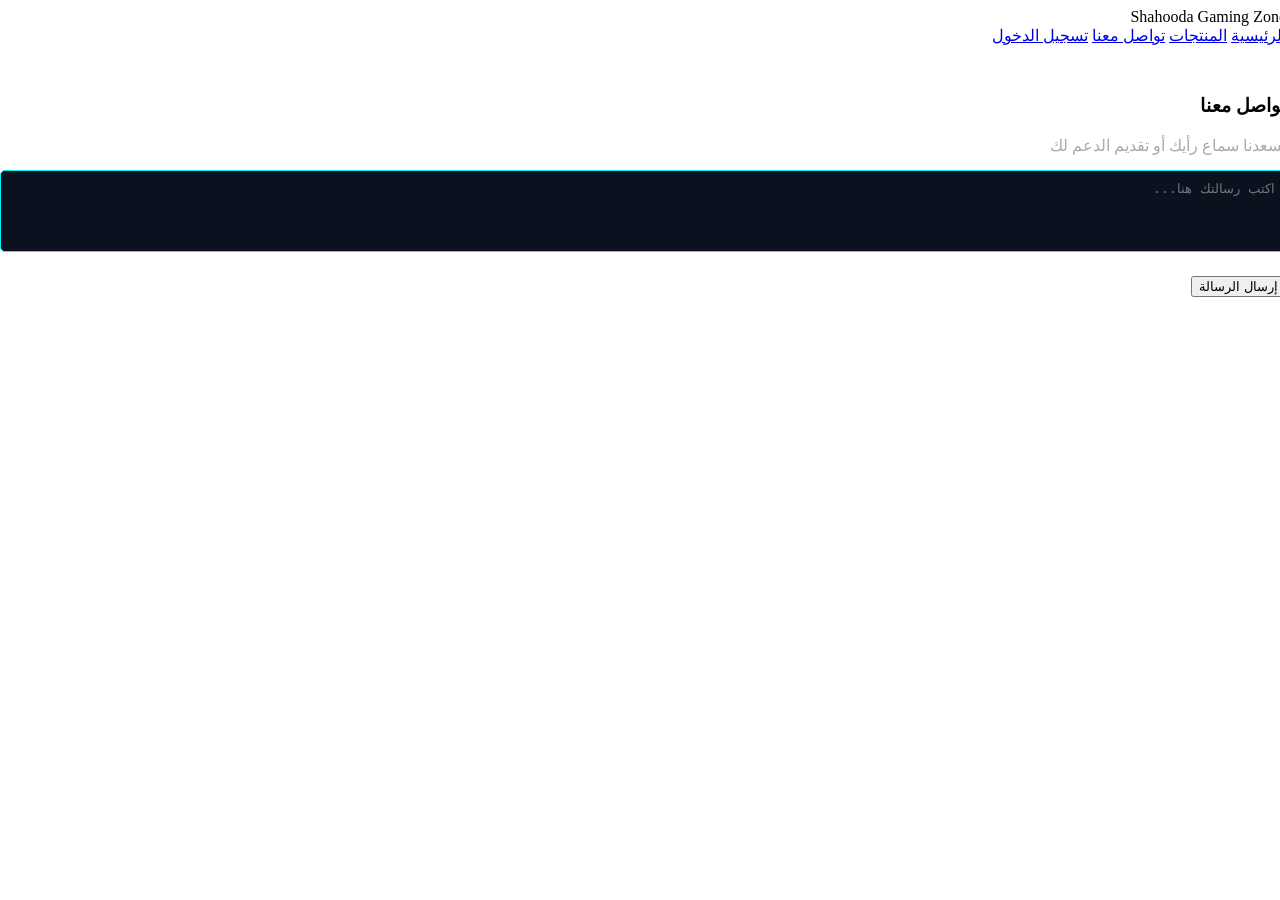
==== contact.html @ b7d9a164 "Add files via upload" ====
<!DOCTYPE html>
<html lang="ar" dir="rtl">
<head>
    <meta charset="UTF-8">
    <meta name="viewport" content="width=device-width, initial-scale=1.0">
    <title>تواصل معنا | جيمنج زون</title>
    <link rel="stylesheet" href="css/style.css">
</head>
<body>
    <header class="navbar">
        <div class="logo">Shahooda Gaming<span> Zone</span></div>
        <nav>
            <a href="index.html">الرئيسية</a>
            <a href="products.html">المنتجات</a>
            <a href="contact.html" class="active">تواصل معنا</a>
            <a href="login.html">تسجيل الدخول</a>
        </nav>
    </header>

    <main class="products-container">
        <div class="product-card" style="margin: 50px auto;">
            <h3>تواصل معنا</h3>
            <p style="color: #aaa; margin-bottom: 15px;">يسعدنا سماع رأيك أو تقديم الدعم لك</p>
            <textarea placeholder="اكتب رسالتك هنا..." rows="4" style="width:100%; padding:10px; margin-bottom:20px; border-radius:5px; border:1px solid #00f2fe; background:#0b111e; color:#fff; resize:none;"></textarea><br>
            <button class="btn-buy" onclick="alert('📨 تم إرسال رسالتك بنجاح، سنرد عليك قريباً!')">إرسال الرسالة</button>
        </div>
    </main>
</body>
</html>
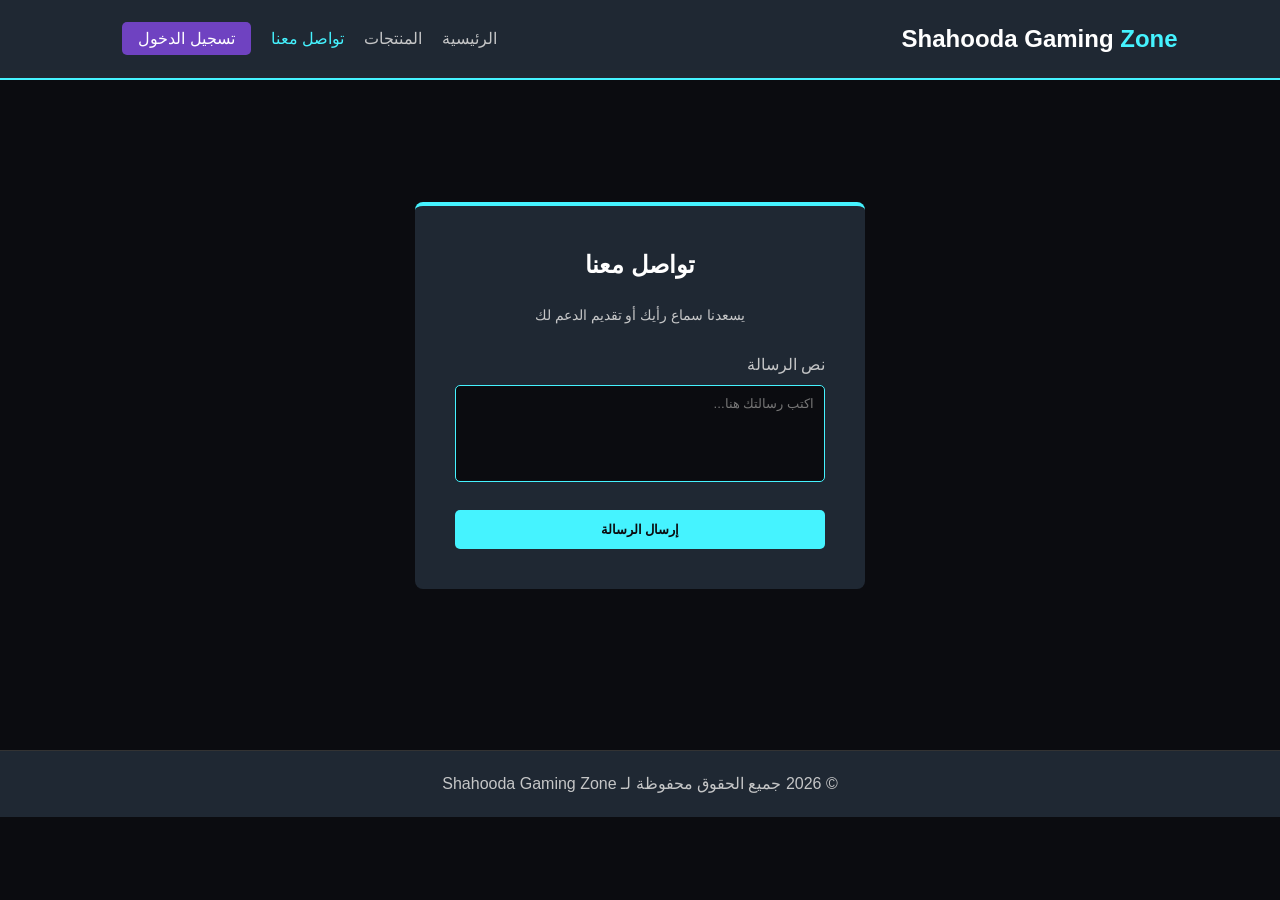
==== commit 82a6c419: "Add contact.html with contact form and navbar" ====
--- a/contact.html
+++ b/contact.html
@@ -7,23 +7,43 @@
     <link rel="stylesheet" href="css/style.css">
 </head>
 <body>
-    <header class="navbar">
-        <div class="logo">Shahooda Gaming<span> Zone</span></div>
+
+    <!-- 1. القائمة العلوية الموحدة (Navbar) -->
+    <div class="navbar">
+        <div class="logo">Shahooda Gaming <span>Zone</span></div>
         <nav>
-            <a href="index.html">الرئيسية</a>
-            <a href="products.html">المنتجات</a>
-            <a href="contact.html" class="active">تواصل معنا</a>
-            <a href="login.html">تسجيل الدخول</a>
+            <ul>
+                <li><a href="index.html">الرئيسية</a></li>
+                <li><a href="products.html">المنتجات</a></li>
+                <li><a href="contact.html" class="active">تواصل معنا</a></li>
+                <li><a href="login.html" class="btn-login">تسجيل الدخول</a></li>
+            </ul>
         </nav>
-    </header>
+    </div>
 
-    <main class="products-container">
-        <div class="product-card" style="margin: 50px auto;">
-            <h3>تواصل معنا</h3>
-            <p style="color: #aaa; margin-bottom: 15px;">يسعدنا سماع رأيك أو تقديم الدعم لك</p>
-            <textarea placeholder="اكتب رسالتك هنا..." rows="4" style="width:100%; padding:10px; margin-bottom:20px; border-radius:5px; border:1px solid #00f2fe; background:#0b111e; color:#fff; resize:none;"></textarea><br>
-            <button class="btn-buy" onclick="alert('📨 تم إرسال رسالتك بنجاح، سنرد عليك قريباً!')">إرسال الرسالة</button>
+    <!-- 2. فورم تواصل معنا بتنسيق الصفحة الرئيسية الفخم -->
+    <main class="auth-container">
+        <div class="auth-box">
+            <h2>تواصل معنا</h2>
+            <p style="text-align: center; color: #c5c6c7; margin-bottom: 25px; font-size: 14px;">
+                يسعدنا سماع رأيك أو تقديم الدعم لك
+            </p>
+            
+            <form onsubmit="event.preventDefault(); alert('📨 تم إرسال رسالتك بنجاح، سنرد عليك قريباً!');">
+                <div class="form-group">
+                    <label>نص الرسالة</label>
+                    <textarea placeholder="اكتب رسالتك هنا..." rows="5" required style="resize: none;"></textarea>
+                </div>
+                
+                <button type="submit" class="btn-submit">إرسال الرسالة</button>
+            </form>
         </div>
     </main>
+
+    <!-- 3. الفوتر الموحد -->
+    <footer>
+        <p>&copy; 2026 جميع الحقوق محفوظة لـ Shahooda Gaming Zone</p>
+    </footer>
+
 </body>
 </html>
--- a/css/style.css
+++ b/css/style.css
@@ -0,0 +1,354 @@
+/* إعدادات عامة */
+* {
+    margin: 0;
+    padding: 0;
+    box-sizing: border-box;
+    font-family: 'Segoe UI', Tahoma, Geneva, Verdana, sans-serif;
+}
+
+body {
+    background-color: #0b0c10;
+    color: #c5c6c7;
+    line-height: 1.6;
+}
+
+/* القائمة العلوية المتجاوبة */
+.navbar {
+    display: flex;
+    justify-content: space-between;
+    align-items: center;
+    background-color: #1f2833;
+    padding: 20px 8%;
+    border-bottom: 2px solid #45f3ff;
+}
+
+.navbar .logo {
+    font-size: 24px;
+    font-weight: bold;
+    color: #fff;
+}
+
+.navbar .logo span {
+    color: #45f3ff;
+}
+
+.navbar nav ul {
+    display: flex;
+    list-style: none;
+}
+
+.navbar nav ul li {
+    margin-left: 20px;
+}
+
+.navbar nav ul li a {
+    color: #c5c6c7;
+    text-decoration: none;
+    font-size: 16px;
+    transition: 0.3s;
+}
+
+.navbar nav ul li a:hover, .navbar nav ul li a.active {
+    color: #45f3ff;
+}
+
+.btn-login {
+    background-color: #6f42c1;
+    color: #fff !important;
+    padding: 8px 16px;
+    border-radius: 5px;
+}
+
+.btn-login:hover {
+    background-color: #5a32a3;
+}
+
+/* القسم الرئيسي للرئيسية */
+.hero {
+    height: 70vh;
+    background: linear-gradient(rgba(11, 12, 16, 0.8), rgba(11, 12, 16, 0.9)), url('../image/hero-bg.jpg') no-repeat center center/cover;
+    display: flex;
+    justify-content: center;
+    align-items: center;
+    text-align: center;
+    padding: 0 20px;
+}
+
+.hero-content h1 {
+    font-size: 40px;
+    color: #fff;
+    margin-bottom: 20px;
+    text-shadow: 0 0 10px #45f3ff;
+}
+
+.hero-content p {
+    font-size: 18px;
+    margin-bottom: 30px;
+}
+
+.btn-primary {
+    display: inline-block;
+    background-color: #45f3ff;
+    color: #0b0c10;
+    padding: 12px 30px;
+    font-weight: bold;
+    text-decoration: none;
+    border-radius: 5px;
+    transition: 0.3s;
+}
+
+.btn-primary:hover {
+    box-shadow: 0 0 15px #45f3ff;
+}
+
+/* الميزات */
+.features {
+    display: flex;
+    justify-content: space-around;
+    padding: 50px 8%;
+    flex-wrap: wrap;
+    gap: 20px;
+}
+
+.feature-card {
+    background-color: #1f2833;
+    padding: 30px;
+    width: 30%;
+    min-width: 250px;
+    text-align: center;
+    border-radius: 8px;
+    border: 1px solid #6f42c1;
+}
+
+.feature-card h3 {
+    color: #fff;
+    margin-bottom: 15px;
+}
+
+/* صفحة المنتجات */
+.products-section {
+    padding: 40px 8%;
+    text-align: center;
+}
+
+.products-section h2 {
+    margin-bottom: 40px;
+    color: #fff;
+}
+
+.products-grid {
+    display: grid;
+    grid-template-columns: repeat(auto-fit, minmax(250px, 1fr));
+    gap: 30px;
+}
+
+.product-card {
+    background-color: #1f2833;
+    padding: 20px;
+    border-radius: 8px;
+    text-align: center;
+    transition: 0.3s;
+    border: 1px solid #333;
+}
+
+.product-card:hover {
+    transform: translateY(-5px);
+    border-color: #45f3ff;
+}
+
+.product-img-placeholder {
+    height: 150px;
+    background-color: #0b0c10;
+    display: flex;
+    justify-content: center;
+    align-items: center;
+    color: #666;
+    margin-bottom: 15px;
+    border-radius: 5px;
+    font-weight: bold;
+    border: 1px dashed #45f3ff;
+}
+
+.product-card h3 {
+    font-size: 18px;
+    color: #fff;
+    margin-bottom: 10px;
+}
+
+.product-card .price {
+    color: #45f3ff;
+    font-weight: bold;
+    font-size: 20px;
+    margin-bottom: 15px;
+}
+
+.btn-add-cart {
+    background-color: #6f42c1;
+    color: white;
+    border: none;
+    padding: 10px 20px;
+    border-radius: 5px;
+    cursor: pointer;
+    width: 100%;
+    font-weight: bold;
+}
+
+.btn-add-cart:hover {
+    background-color: #45f3ff;
+    color: #0b0c10;
+}
+
+/* صفحات الفورم (التسجيل والتواصل) */
+.auth-container {
+    display: flex;
+    justify-content: center;
+    align-items: center;
+    min-height: 70vh;
+    padding: 20px;
+}
+
+.auth-box {
+    background-color: #1f2833;
+    padding: 40px;
+    border-radius: 8px;
+    width: 100%;
+    max-width: 450px;
+    border-top: 4px solid #45f3ff;
+}
+
+.auth-box h2 {
+    color: #fff;
+    margin-bottom: 20px;
+    text-align: center;
+}
+
+.form-group {
+    margin-bottom: 20px;
+}
+
+.form-group label {
+    display: block;
+    margin-bottom: 8px;
+}
+
+.form-group input, .form-group textarea {
+    width: 100%;
+    padding: 10px;
+    background-color: #0b0c10;
+    border: 1px solid #45f3ff;
+    color: #fff;
+    border-radius: 5px;
+}
+
+.btn-submit {
+    width: 100%;
+    padding: 12px;
+    background-color: #45f3ff;
+    color: #0b0c10;
+    border: none;
+    font-weight: bold;
+    border-radius: 5px;
+    cursor: pointer;
+}
+
+.btn-submit:hover {
+    box-shadow: 0 0 10px #45f3ff;
+}
+
+/* الفوتر */
+footer {
+    text-align: center;
+    padding: 20px;
+    background-color: #1f2833;
+    margin-top: 40px;
+    border-top: 1px solid #333;
+}
+
+/* شاشات الموبايل المتجاوبة */
+@media (max-width: 768px) {
+    .navbar {
+        flex-direction: column;
+        gap: 15px;
+    }
+    .navbar nav ul {
+        flex-direction: column;
+        align-items: center;
+        gap: 10px;
+    }
+    .navbar nav ul li {
+        margin-left: 0;
+    }
+    .hero-content h1 {
+        font-size: 28px;
+    }
+}
+
+/* --- تنسيقات صفحة المنتجات --- */
+.products-container {
+    padding: 30px 15px;
+    text-align: center;
+}
+
+.section-title {
+    color: #fff;
+    margin-bottom: 30px;
+    font-size: 26px;
+    text-shadow: 0 0 10px rgba(0, 242, 254, 0.5);
+}
+
+/* ترتيب الكروت تحت بعض في الموبايل */
+.products-grid {
+    display: flex;
+    flex-direction: column;
+    gap: 25px;
+    align-items: center;
+}
+
+/* تنسيق كارت المنتج */
+.product-card {
+    background-color: #111a2e;
+    border: 1px solid #00f2fe;
+    border-radius: 12px;
+    padding: 20px;
+    width: 90%;
+    max-width: 340px;
+    text-align: center;
+    box-shadow: 0 5px 15px rgba(0, 242, 254, 0.15);
+    transition: 0.3s;
+}
+
+/* التحكم في حجم الصورة جوه الكارت */
+.product-card img {
+    width: 100%;
+    height: 200px;
+    object-fit: cover; /* عشان الصورة تتقص بانتظام بدون ما تمط */
+    border-radius: 8px;
+    margin-bottom: 15px;
+}
+
+.product-card h3 {
+    color: #fff;
+    font-size: 18px;
+    margin-bottom: 10px;
+}
+
+.price {
+    color: #00f2fe;
+    font-size: 22px;
+    font-weight: bold;
+    margin-bottom: 15px;
+}
+
+/* تنسيق زرار الشراء */
+.btn-buy {
+    background: linear-gradient(45deg, #7f00ff, #e100ff);
+    color: white;
+    border: none;
+    padding: 12px;
+    border-radius: 6px;
+    cursor: pointer;
+    font-size: 16px;
+    font-weight: bold;
+    width: 100%;
+    box-shadow: 0 4px 10px rgba(225, 0, 255, 0.3);
+}
